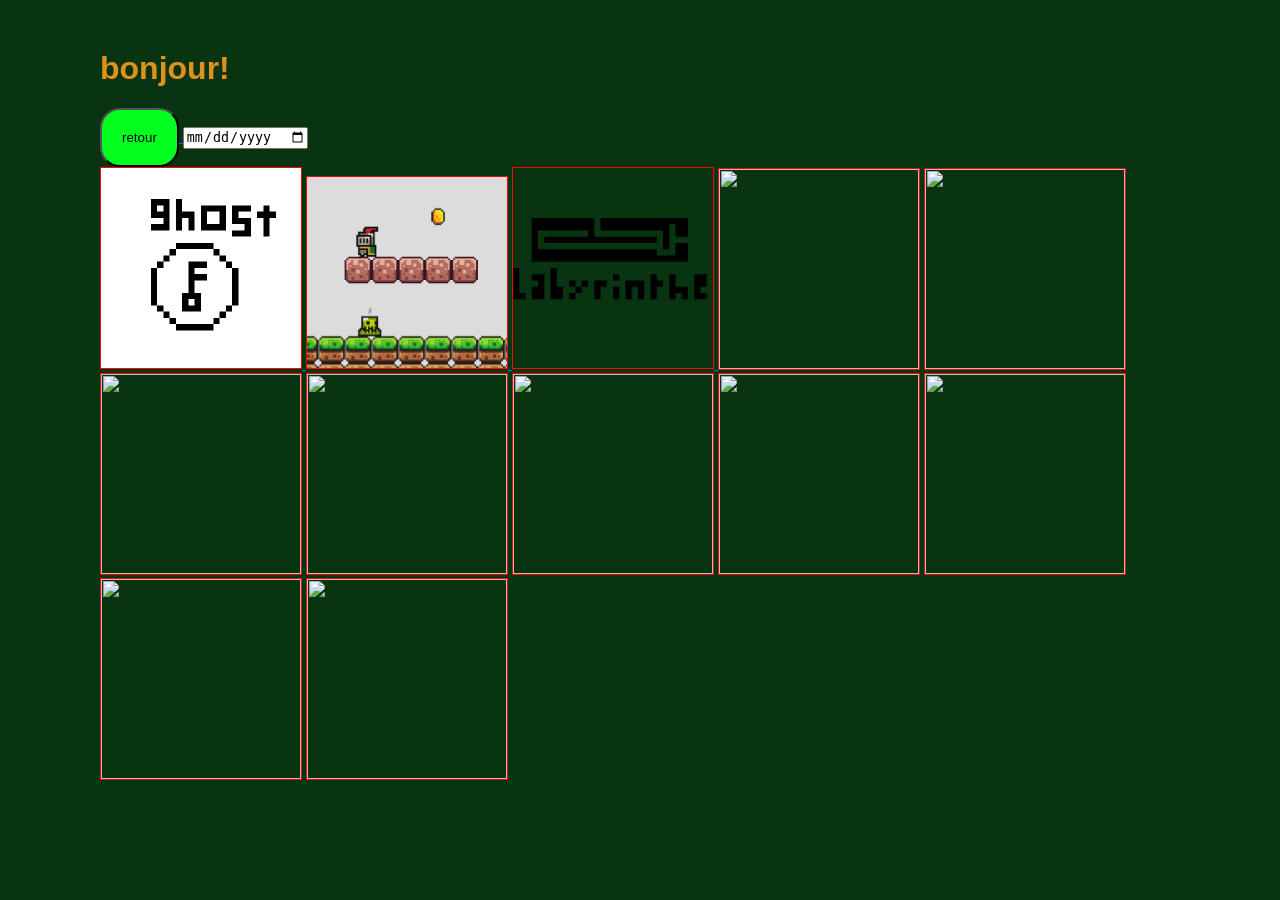
==== index.html @ d6002e5b "init" ====
<html>
    <head>
<link rel="stylesheet" href="/style.css">
<title>games</title>    
</head>
<body>
   <h1>bonjour!</h1>
    <p>
    </p>
<a href="./home.html">
<button>retour</button>
</a>
    <input type="date">
    <div>
       <a target ="_blank" href="https://scratch.mit.edu/projects/1145749032/fullscreen/"> 
        <img  src="./ghostsAndKeys.png" alt="">
       </a> 
        <a href="./knigt's game/index.html">
            <img src="./knigt's game/thumbnailKnightGame.png" alt="knight game">
        </a>
<a href="https://scratch.mit.edu/projects/1123310433/">   
    <img src="./knigt's game/New Piskel-1.png.png" alt="labi-labi">
</a>
     

        <img src="https://placehold.co/400x400" alt="">
        <img src="https://placehold.co/400x400" alt="">
        <img src="https://placehold.co/400x400" alt="">
        <img src="https://placehold.co/400x400" alt="">
        <img src="https://placehold.co/400x400" alt="">
        <img src="https://placehold.co/400x400" alt="">          <img src="https://placehold.co/400x400" alt="">
        <img src="https://placehold.co/400x400" alt="">
        <img src="https://placehold.co/400x400" alt="">
        
        
    </div>
</body>    
</html>
---- style.css ----
h1,p{
    color:rgb(224, 145, 27);
font-family: 'Franklin Gothic Medium', 'Arial Narrow', Arial, sans-serif;
}

body{
    background-color: rgb(9, 52, 18);
margin:50px 100px;
}
img{
    border: 1px solid #ff0303;
width:200px
}
a {
    color :#006eff;
    font-weight:bold;
}
button {
    padding: 20px;
    background-color:#03ff20;
    font-family: 'Franklin Gothic Medium', 'Arial Narrow', Arial, sans-serif;
    border-radius: 20px;
}
button:hover {
    background-color:#00690c;
    color: #fff;
}
a{
 cursor:pointer
}
#contact {
    display:flex;
    flex-direction: column;
    gap: 1rem;
    width: 50%;
}
#contact > div {
width: 100%;
}
#container {
display: flex;
}
a>img:hover{
    scale: 1.15;
    transition:2.5s
}
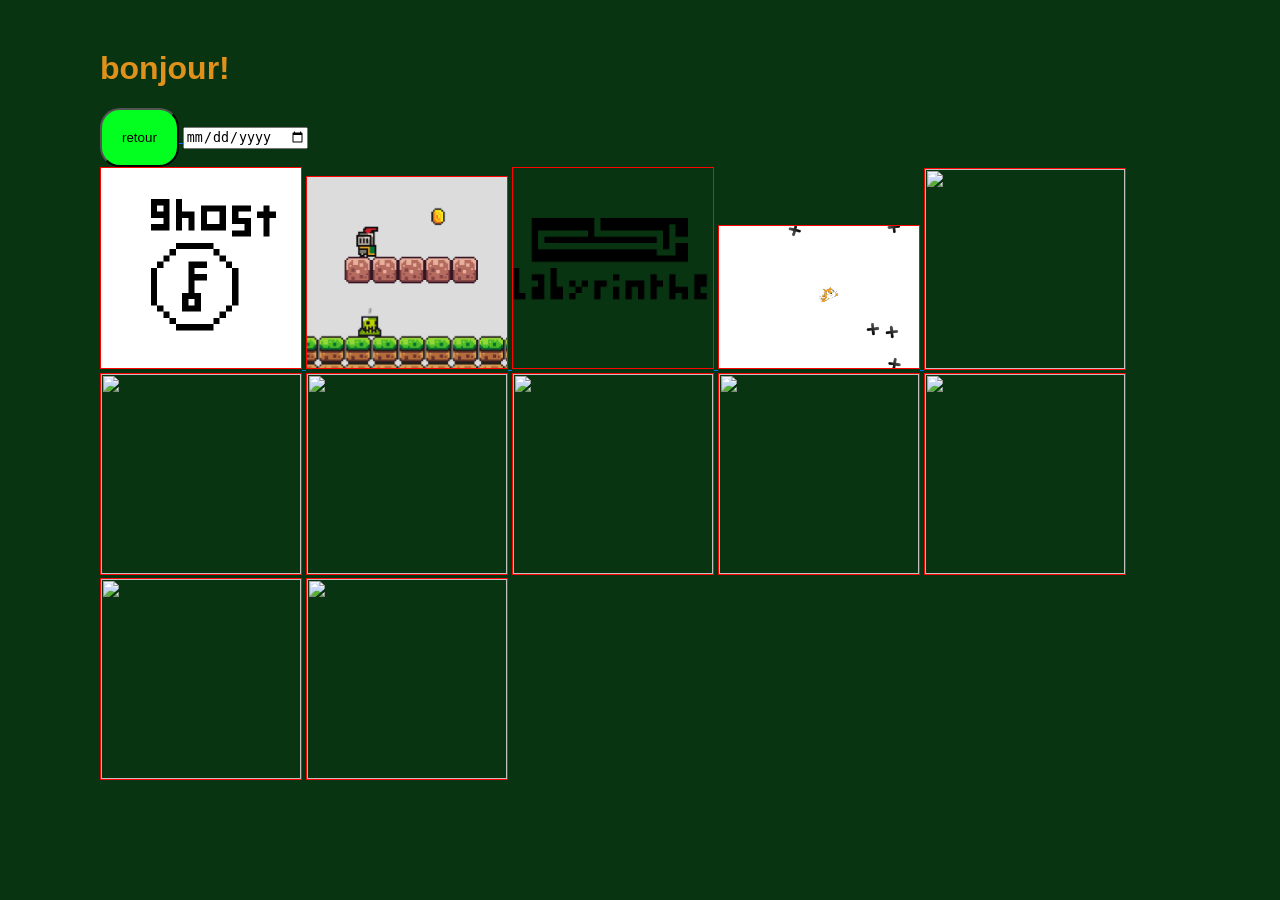
==== commit a8e43805: "ajout/ ninja-yoyu" ====
--- a/index.html
+++ b/index.html
@@ -1,6 +1,6 @@
 <html>
     <head>
-<link rel="stylesheet" href="/style.css">
+<link rel="stylesheet" href="style.css">
 <title>games</title>    
 </head>
 <body>
@@ -21,9 +21,12 @@
 <a href="https://scratch.mit.edu/projects/1123310433/">   
     <img src="./knigt's game/New Piskel-1.png.png" alt="labi-labi">
 </a>
+<a href="https://scratch.mit.edu/projects/1043162287/">   
+    <img src="./ninja_yoyu.png" alt="ninja-yoyu">
+</a>
+     
      
 
-        <img src="https://placehold.co/400x400" alt="">
         <img src="https://placehold.co/400x400" alt="">
         <img src="https://placehold.co/400x400" alt="">
         <img src="https://placehold.co/400x400" alt="">
